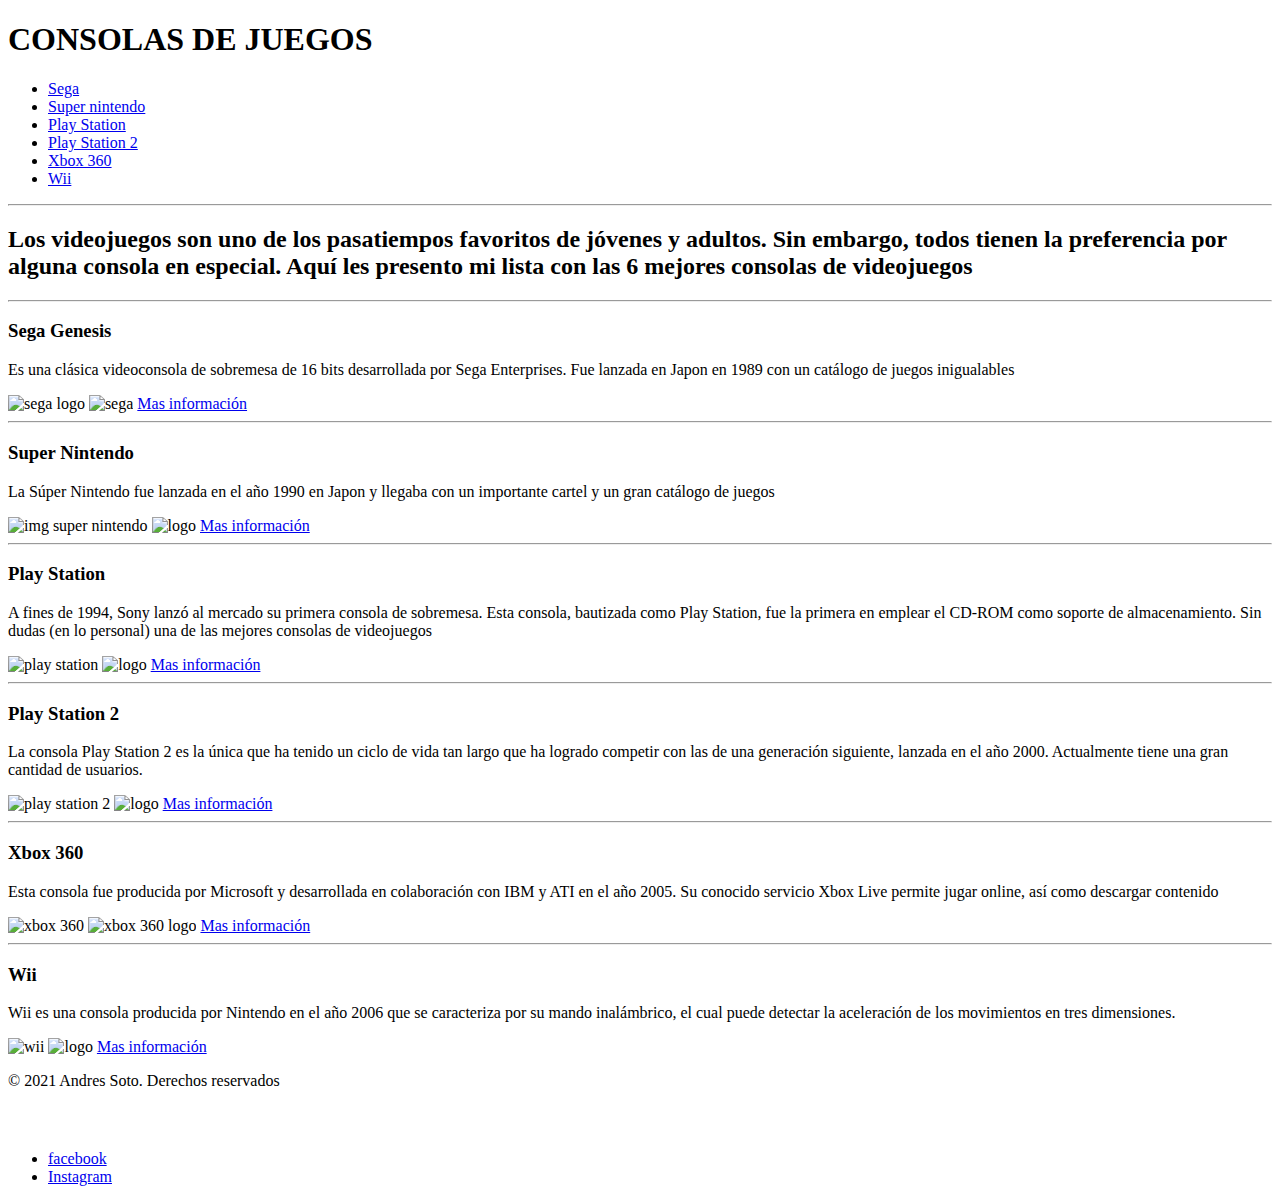
==== index.html @ 8399d526 "Add files via upload" ====
<!DOCTYPE html>
<html lang="en">
<head>
    <meta charset="UTF-8">
    <meta http-equiv="X-UA-Compatible" content="IE=edge">
    <meta name="viewport" content="width=device-width, initial-scale=1.0">
    <title>Consolas</title>
    <link rel="stylesheet" href="estilo/estilo.css">
    <link href="https://cdn.jsdelivr.net/npm/bootstrap@5.1.3/dist/css/bootstrap.min.css" rel="stylesheet" integrity="sha384-1BmE4kWBq78iYhFldvKuhfTAU6auU8tT94WrHftjDbrCEXSU1oBoqyl2QvZ6jIW3" crossorigin="anonymous">

</head>
<body class="colortexto"> 
    <div><header class="titulo">
        <h1>CONSOLAS DE JUEGOS</h1>
        <nav>
         <ul class="list-nav">
             <li> <a class="item-nav" href="/index2.html">Sega</a> </li>
             <li> <a class="item-nav" href="/index3.html">Super nintendo</a> </li>
             <li> <a class="item-nav" href="/index4.html">Play Station</a> </li>
             <li> <a class="item-nav" href="/index5.html">Play Station 2</a> </li>
             <li> <a class="item-nav" href="/index6.html">Xbox 360 </a> </li>
             <li> <a class="item-nav" href="/index7.html">Wii</a></li>
         </ul>
     </nav>
       <hr>     
     </header>
     
    </div>       
    <main >
        <div>
            <h2>Los videojuegos son uno de los pasatiempos favoritos de jóvenes y adultos. Sin embargo, todos tienen la preferencia por alguna consola en especial. Aquí les presento mi lista con las 6 mejores consolas de videojuegos</h2>        
        </div>
            <hr>
            
        <section class="sega">
            <h3>Sega Genesis</h3>
            <div>
                <p>Es una clásica videoconsola de sobremesa de 16 bits desarrollada por Sega Enterprises. Fue lanzada en Japon en 1989 con un catálogo de juegos inigualables </p>
                <img class="segalogo" src="img/segagenesislogo.png" class="rounded float-end" alt="sega logo">
                <img class="sega1" src="img/sega.jpg" class="rounded float-start" alt="sega">  
                <a class="item-nav" href="index2.html"> Mas información</a>
                    
            </div>
            
        </section>
        
       <hr>
        <section class="supernintendo">
            <h3>Super Nintendo</h3>
            <p>La Súper Nintendo fue lanzada en el año 1990 en Japon y llegaba con un importante cartel y un gran catálogo de juegos </p>
            <img class="nintendo1" src="img/nintendo.png" alt="img super nintendo">
            <img class="nintendologo" src="img/super-nintendo-logo.jpg" alt="logo">
            <a class="item-nav" href="index3.html"> Mas información</a>
        </section>            
        </div>
        
        <hr>
        <section class="play1">  
            <h3>Play Station</h3>         
            <p>A fines de 1994, Sony lanzó al mercado su primera consola de sobremesa. Esta consola, bautizada como Play Station, fue la primera en emplear el CD-ROM como soporte de almacenamiento. Sin dudas (en lo personal) una de las mejores consolas de videojuegos</p>
            <img class="playimg" src="img/play.jpg" alt="play station">
            <img class="playlogo" src="img/playlogo.png" alt="logo">
            <a class="item-nav" href="index4.html"> Mas información</a>
        </section>
       <hr>
        <section class="play2">
            <h3>Play Station 2</h3>

            <p>La consola Play Station 2 es la única que ha tenido un ciclo de vida tan largo que ha logrado competir con las de una generación siguiente, lanzada en el año 2000. Actualmente tiene una gran cantidad de usuarios.</p>
            <img class="play2img" src="img/ps2.jpg" alt="play station 2">
            <img class="play2logo" src="img/play2logo.jpg" alt="logo">
            <a class="item-nav" href="index5.html"> Mas información</a>
        </section>
        <hr>
        <section class="xbox360">
            <h3>Xbox 360</h3>
            <p>Esta consola fue producida por Microsoft y desarrollada en colaboración con IBM y ATI en el año 2005. Su conocido servicio Xbox Live permite jugar online, así como descargar contenido</p>
            <img class="xbox360img" src="img/xbox360.jpg" alt="xbox 360">
            <img class="xboxlogo" src="img/xbox360logo.jpg" alt="xbox 360 logo">
            <a class="item-nav" href="index6.html"> Mas información</a>

        </section>
        <hr>
        <section class="wii">
             <h3>Wii</h3>
            <p>Wii es una consola producida por Nintendo en el año 2006 que se caracteriza por su mando inalámbrico, el cual puede detectar la aceleración de los movimientos en tres dimensiones.</p>
            <img class="wiiimg" src="img/wii.jpg" alt="wii">
            <img class="wiilogo" width="250px" src="img/wiilogo.jpg" alt="logo">
            <a class="item-nav" href="index7.html"> Mas información</a>
        </section>

    </main>
 <footer>
   
        <div class="container">
            <footer class="py-3 my-4">
                <p class="text-center text-muted">© 2021 Andres Soto. Derechos reservados</p>
              <svg class="bi" width="24" height="24"><use xlink:href="https://www.facebook.com/andres.soto.5055"></use></svg>

              <ul class="nav justify-content-center border-bottom pb-3 mb-3">
                <li class="nav-item"><a href="https://www.facebook.com/andres.soto.5055" class="nav-link px-2 text-muted">facebook</a></li>
                <li class="nav-item"><a href="https://www.instagram.com/andyfsoto/" class="nav-link px-2 text-muted">Instagram</a></li>
              </ul>
    </footer>
    <script src="https://cdn.jsdelivr.net/npm/bootstrap@5.1.3/dist/js/bootstrap.bundle.min.js" integrity="sha384-ka7Sk0Gln4gmtz2MlQnikT1wXgYsOg+OMhuP+IlRH9sENBO0LRn5q+8nbTov4+1p" crossorigin="anonymous"></script>
</body>
</html>
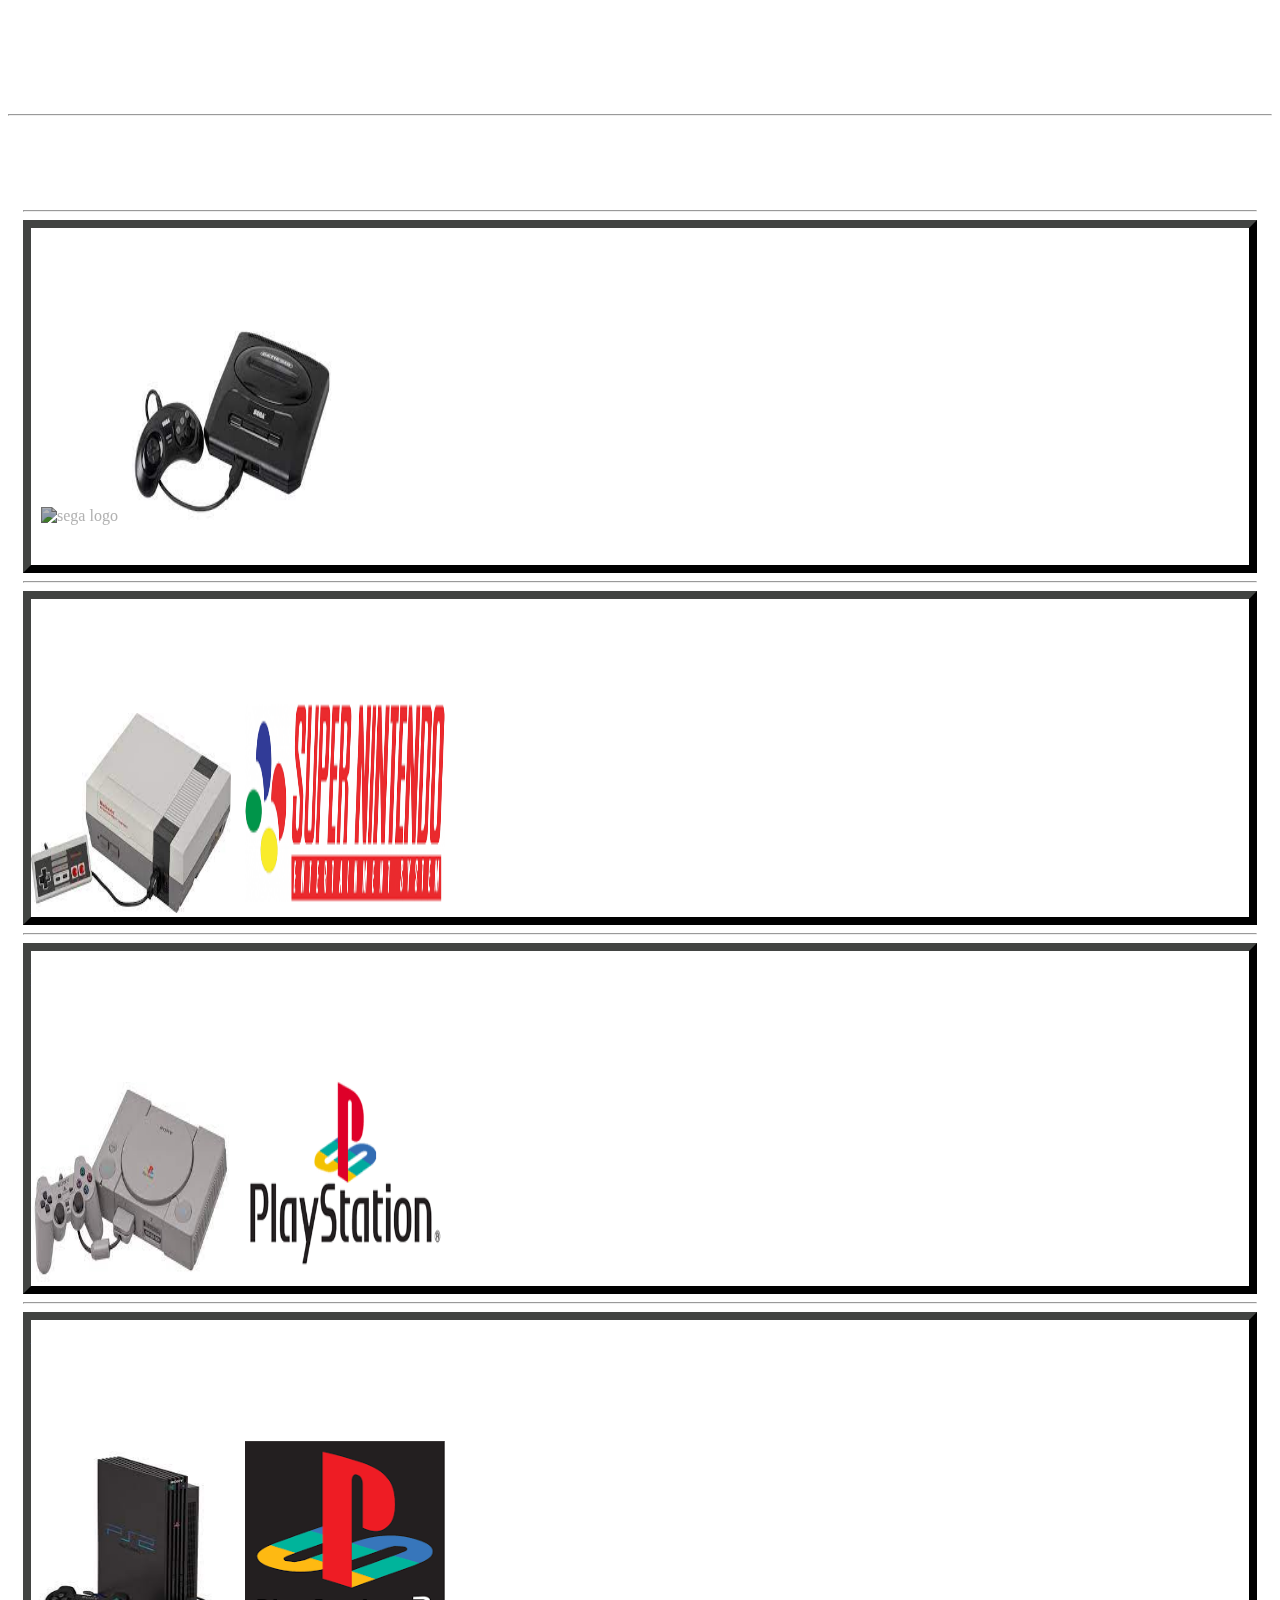
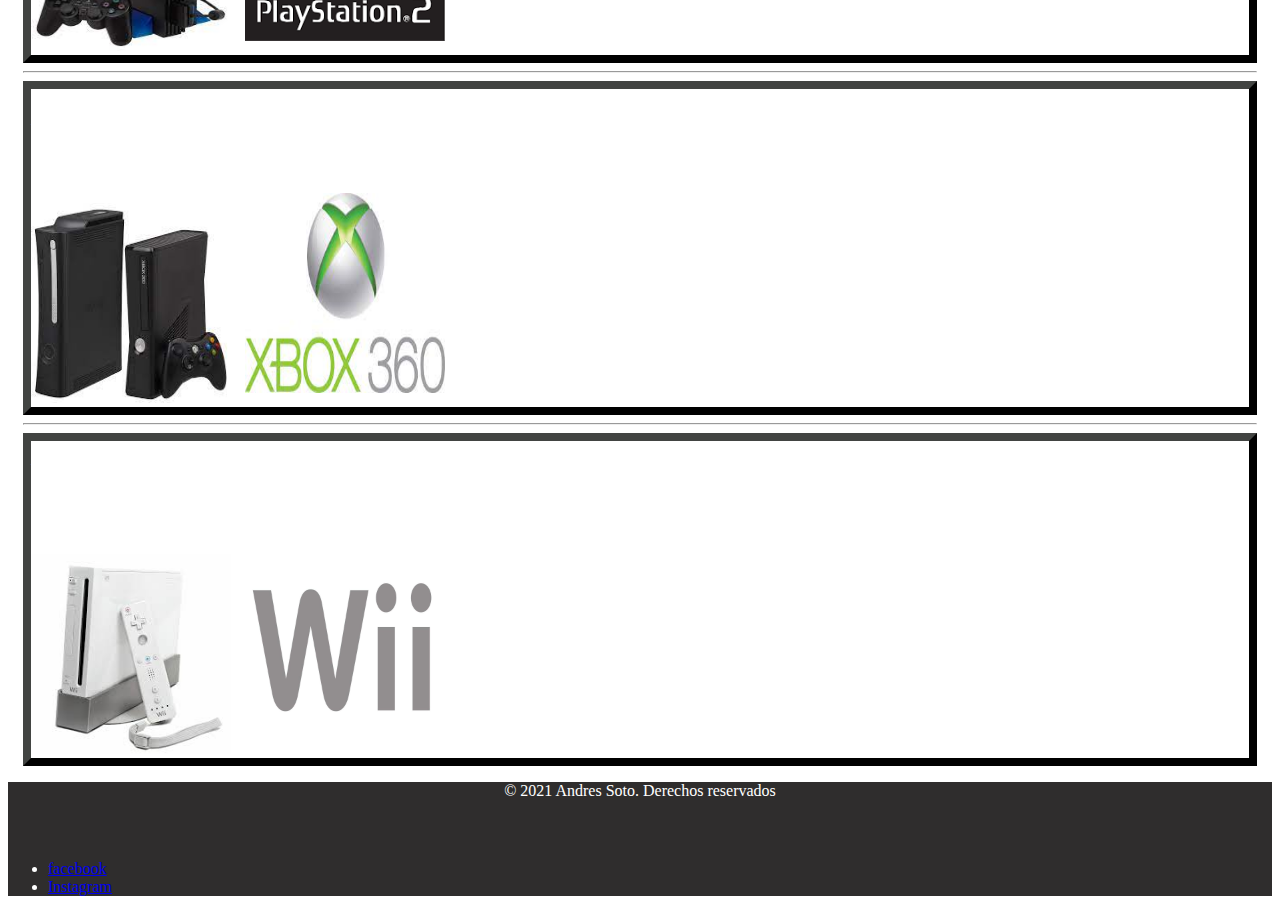
==== commit 7bf17da6: "Update index.html" ====
--- a/index.html
+++ b/index.html
@@ -5,7 +5,7 @@
     <meta http-equiv="X-UA-Compatible" content="IE=edge">
     <meta name="viewport" content="width=device-width, initial-scale=1.0">
     <title>Consolas</title>
-    <link rel="stylesheet" href="estilo/estilo.css">
+    <link rel="stylesheet" href="estilo.css">
     <link href="https://cdn.jsdelivr.net/npm/bootstrap@5.1.3/dist/css/bootstrap.min.css" rel="stylesheet" integrity="sha384-1BmE4kWBq78iYhFldvKuhfTAU6auU8tT94WrHftjDbrCEXSU1oBoqyl2QvZ6jIW3" crossorigin="anonymous">
 
 </head>
@@ -14,12 +14,12 @@
         <h1>CONSOLAS DE JUEGOS</h1>
         <nav>
          <ul class="list-nav">
-             <li> <a class="item-nav" href="/index2.html">Sega</a> </li>
-             <li> <a class="item-nav" href="/index3.html">Super nintendo</a> </li>
-             <li> <a class="item-nav" href="/index4.html">Play Station</a> </li>
-             <li> <a class="item-nav" href="/index5.html">Play Station 2</a> </li>
-             <li> <a class="item-nav" href="/index6.html">Xbox 360 </a> </li>
-             <li> <a class="item-nav" href="/index7.html">Wii</a></li>
+             <li> <a class="item-nav" href="index2.html">Sega</a> </li>
+             <li> <a class="item-nav" href="index3.html">Super nintendo</a> </li>
+             <li> <a class="item-nav" href="index4.html">Play Station</a> </li>
+             <li> <a class="item-nav" href="index5.html">Play Station 2</a> </li>
+             <li> <a class="item-nav" href="index6.html">Xbox 360 </a> </li>
+             <li> <a class="item-nav" href="index7.html">Wii</a></li>
          </ul>
      </nav>
        <hr>     
@@ -36,8 +36,8 @@
             <h3>Sega Genesis</h3>
             <div>
                 <p>Es una clásica videoconsola de sobremesa de 16 bits desarrollada por Sega Enterprises. Fue lanzada en Japon en 1989 con un catálogo de juegos inigualables </p>
-                <img class="segalogo" src="img/segagenesislogo.png" class="rounded float-end" alt="sega logo">
-                <img class="sega1" src="img/sega.jpg" class="rounded float-start" alt="sega">  
+                <img class="segalogo" src="segagenesislogo.png" class="rounded float-end" alt="sega logo">
+                <img class="sega1" src="sega.jpg" class="rounded float-start" alt="sega">  
                 <a class="item-nav" href="index2.html"> Mas información</a>
                     
             </div>
@@ -48,8 +48,8 @@
         <section class="supernintendo">
             <h3>Super Nintendo</h3>
             <p>La Súper Nintendo fue lanzada en el año 1990 en Japon y llegaba con un importante cartel y un gran catálogo de juegos </p>
-            <img class="nintendo1" src="img/nintendo.png" alt="img super nintendo">
-            <img class="nintendologo" src="img/super-nintendo-logo.jpg" alt="logo">
+            <img class="nintendo1" src="nintendo.png" alt="img super nintendo">
+            <img class="nintendologo" src="super-nintendo-logo.jpg" alt="logo">
             <a class="item-nav" href="index3.html"> Mas información</a>
         </section>            
         </div>
@@ -58,8 +58,8 @@
         <section class="play1">  
             <h3>Play Station</h3>         
             <p>A fines de 1994, Sony lanzó al mercado su primera consola de sobremesa. Esta consola, bautizada como Play Station, fue la primera en emplear el CD-ROM como soporte de almacenamiento. Sin dudas (en lo personal) una de las mejores consolas de videojuegos</p>
-            <img class="playimg" src="img/play.jpg" alt="play station">
-            <img class="playlogo" src="img/playlogo.png" alt="logo">
+            <img class="playimg" src="play.jpg" alt="play station">
+            <img class="playlogo" src="playlogo.png" alt="logo">
             <a class="item-nav" href="index4.html"> Mas información</a>
         </section>
        <hr>
@@ -67,16 +67,16 @@
             <h3>Play Station 2</h3>
 
             <p>La consola Play Station 2 es la única que ha tenido un ciclo de vida tan largo que ha logrado competir con las de una generación siguiente, lanzada en el año 2000. Actualmente tiene una gran cantidad de usuarios.</p>
-            <img class="play2img" src="img/ps2.jpg" alt="play station 2">
-            <img class="play2logo" src="img/play2logo.jpg" alt="logo">
+            <img class="play2img" src="ps2.jpg" alt="play station 2">
+            <img class="play2logo" src="play2logo.jpg" alt="logo">
             <a class="item-nav" href="index5.html"> Mas información</a>
         </section>
         <hr>
         <section class="xbox360">
             <h3>Xbox 360</h3>
             <p>Esta consola fue producida por Microsoft y desarrollada en colaboración con IBM y ATI en el año 2005. Su conocido servicio Xbox Live permite jugar online, así como descargar contenido</p>
-            <img class="xbox360img" src="img/xbox360.jpg" alt="xbox 360">
-            <img class="xboxlogo" src="img/xbox360logo.jpg" alt="xbox 360 logo">
+            <img class="xbox360img" src="xbox360.jpg" alt="xbox 360">
+            <img class="xboxlogo" src="xbox360logo.jpg" alt="xbox 360 logo">
             <a class="item-nav" href="index6.html"> Mas información</a>
 
         </section>
@@ -84,8 +84,8 @@
         <section class="wii">
              <h3>Wii</h3>
             <p>Wii es una consola producida por Nintendo en el año 2006 que se caracteriza por su mando inalámbrico, el cual puede detectar la aceleración de los movimientos en tres dimensiones.</p>
-            <img class="wiiimg" src="img/wii.jpg" alt="wii">
-            <img class="wiilogo" width="250px" src="img/wiilogo.jpg" alt="logo">
+            <img class="wiiimg" src="wii.jpg" alt="wii">
+            <img class="wiilogo" width="250px" src="wiilogo.jpg" alt="logo">
             <a class="item-nav" href="index7.html"> Mas información</a>
         </section>
 
@@ -104,4 +104,4 @@
     </footer>
     <script src="https://cdn.jsdelivr.net/npm/bootstrap@5.1.3/dist/js/bootstrap.bundle.min.js" integrity="sha384-ka7Sk0Gln4gmtz2MlQnikT1wXgYsOg+OMhuP+IlRH9sENBO0LRn5q+8nbTov4+1p" crossorigin="anonymous"></script>
 </body>
-</html>+</html>
--- a/estilo.css
+++ b/estilo.css
@@ -0,0 +1,172 @@
+.list-nav{
+    list-style: none;    
+    display: flex;
+    gap: 12px;
+    text-align:end;
+    color: white;
+    }
+.item-nav{
+    text-decoration: none;
+    color: white;
+    }
+
+main{
+    margin: 15px;
+}
+p{
+    text-align: center;
+
+}
+/*bordes de cada sección*/
+.sega , .supernintendo , .play1 , .play2 , .xbox360 , .wii{
+    border: 8px rgb(66, 68, 66) outset;
+}
+
+
+/*imagenes de las consolas*/
+.sega1 , .nintendo1 , .playimg , .play2img , .xbox360img , .wiiimg{
+    width:200px;
+   height:200px; 
+/*imagenes de los logos*/
+}
+.segalogo , .nintendologo , .playlogo , .play2logo , .xboxlogo , .wiilogo {
+    background-position: left bottom;
+    width:200px;
+   height:200px; 
+   padding: 10px;  
+}
+/*
+.nintendologo{
+    background-position: left bottom;
+    width:300px;
+    
+   border:1px solid
+}
+*/
+.colortexto{
+    color: white;
+    background:url(../img/fondo2.jpg);
+    background-repeat: repeat;
+}
+.estilofooter{
+    background: black;
+    color: white;
+    text-align: center;
+    height: 100px;
+    line-height: 50px;
+}
+footer{
+    color:white;
+    background-color: rgb(47, 45, 45);
+}
+/* pagina de Wii*/
+.fondowii{
+    background: rgb(169, 236, 238);
+}
+.grupo-imgwii{
+    display:flex;
+    width: 100%;
+    justify-content: space-around;
+    flex-wrap: wrap;
+    max-width: 1000px;
+    margin: auto;
+}
+.galeria-imagenwii{
+    width: 300px;
+    height: 200px;
+    margin-bottom: 30px;
+    object-fit: cover;
+    filter: brightness(70%);
+}
+/* Pagina de xbox360*/
+.grupo-imgxbox360{
+    display:flex;
+    width: 100%;
+    justify-content: space-around;
+    flex-wrap: wrap;
+    max-width: 1000px;
+    margin: auto;
+}
+.galeria-imagenxbox360{
+    width: 300px;
+    height: 200px;
+    margin-bottom: 30px;
+    object-fit: cover;
+    filter: brightness(70%);
+}
+/* Pagina Play Station 2*/
+.fondoplay2{
+    background: rgb(139, 129, 129);
+}
+.grupo-imgplay2{
+    display:flex;
+    width: 100%;
+    justify-content: space-around;
+    flex-wrap: wrap;
+    max-width: 1000px;
+    margin: auto;
+}
+.galeria-imagenplay2{
+    width: 300px;
+    height: 200px;
+    margin-bottom: 30px;
+    object-fit: cover;
+    filter: brightness(70%);
+}
+/* Pagina Play Station*/
+.fondoplay{
+    background: rgb(80, 83, 77);
+}
+.grupo-imgplay{
+    display:flex;
+    width: 100%;
+    justify-content: space-around;
+    flex-wrap: wrap;
+    max-width: 1000px;
+    margin: auto;
+}
+.galeria-imagenplay{
+    width: 300px;
+    height: 200px;
+    margin-bottom: 30px;
+    object-fit: cover;
+    filter: brightness(70%);
+}
+/* Pagina Nintendo*/
+.fondonintendo{
+    background: rgb(158, 111, 111);
+}
+.grupo-imgnintendo{
+    display:flex;
+    width: 100%;
+    justify-content: space-around;
+    flex-wrap: wrap;
+    max-width: 1000px;
+    margin: auto;
+}
+.galeria-imagennintendo{
+    width: 300px;
+    height: 200px;
+    margin-bottom: 30px;
+    object-fit: cover;
+    filter: brightness(70%);
+}
+/* Pagina Sega*/
+.index2{
+    background: rgb(61, 61, 133);
+}
+.grupo-imgsega{
+    display:flex;
+    width: 100%;
+    justify-content: space-around;
+    flex-wrap: wrap;
+    max-width: 1000px;
+    margin: auto;
+}
+.galeria-imagensega , .segalogo {
+    width: 300px;
+    height: 200px;
+    margin-bottom: 30px;
+    object-fit: cover;
+    filter: brightness(70%);
+}